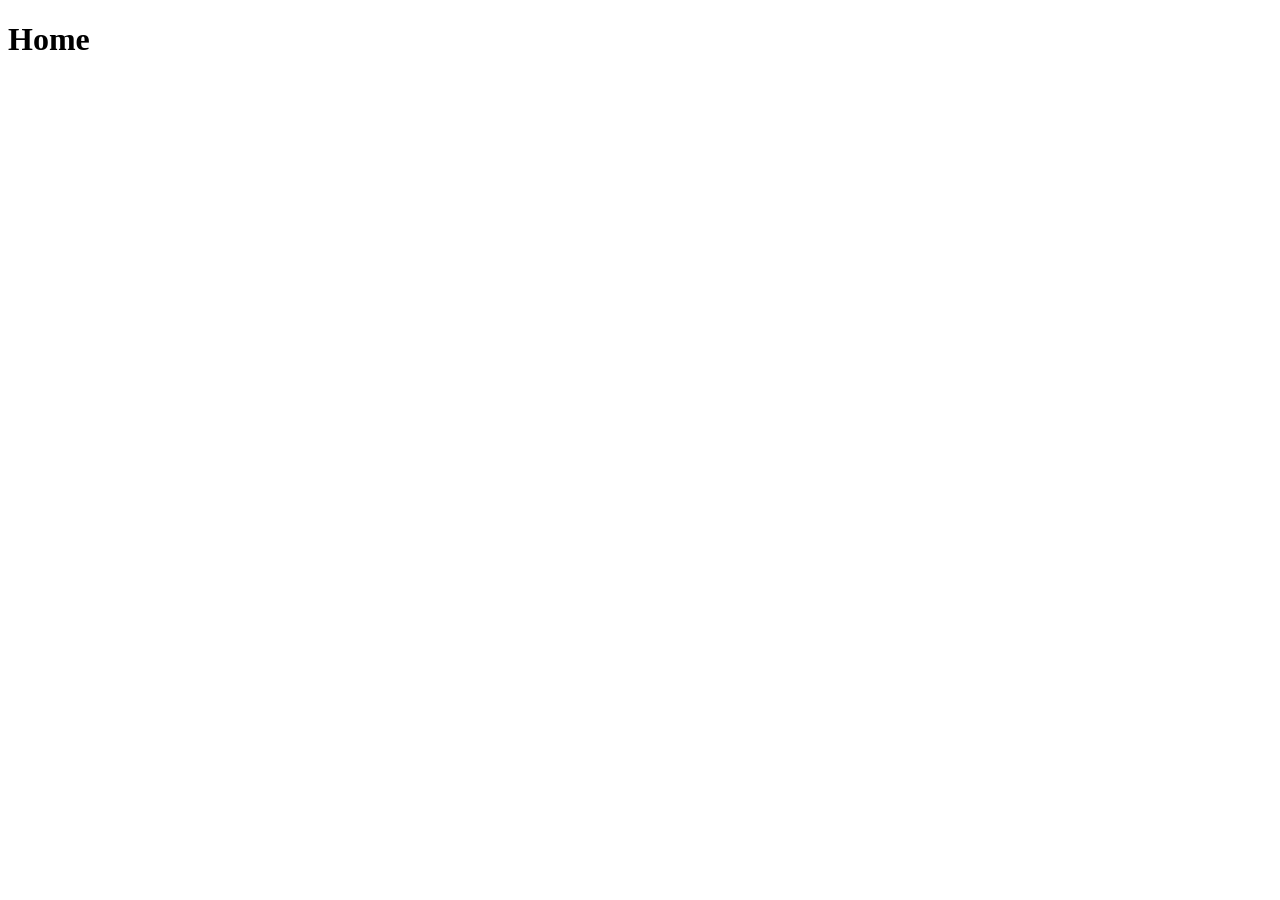
==== index.html @ 70b8d776 "first steps" ====
<!DOCTYPE html>
<html lang="en">
<head>
    <meta charset="UTF-8">
    <meta name="viewport" content="width=device-width, initial-scale=1.0">
    <title>Document</title>
</head>
<body>
    <h1> Home </h1>
</body>
</html>
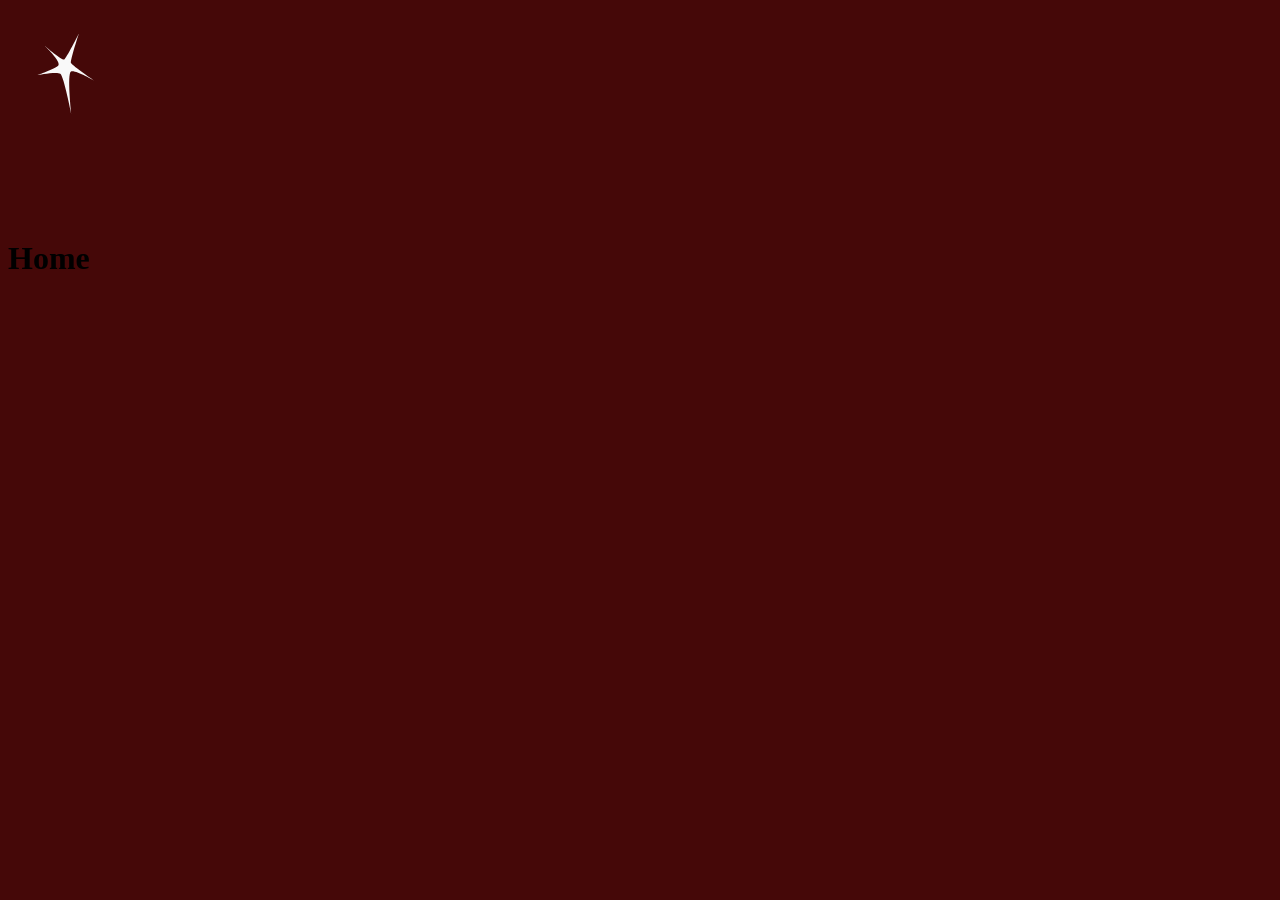
==== commit 65d79a42: "stern" ====
--- a/index.html
+++ b/index.html
@@ -3,9 +3,15 @@
 <head>
     <meta charset="UTF-8">
     <meta name="viewport" content="width=device-width, initial-scale=1.0">
-    <title>Document</title>
+    <title>Websiteseminar</title>
+    <link rel="stylesheet" href="./style.css">
 </head>
 <body>
+    <div>
+        <a href="./index.html">
+            <img id="home" src="./images/stern1.svg" alt="Home">
+        </a>
+    </div>
     <h1> Home </h1>
 </body>
 </html>
--- a/style.css
+++ b/style.css
@@ -0,0 +1,8 @@
+body{
+    background-color: rgb(69, 8, 8);
+}
+#home{
+    align-items: lef;
+    padding: 1vw;
+    width: 10vw;
+}
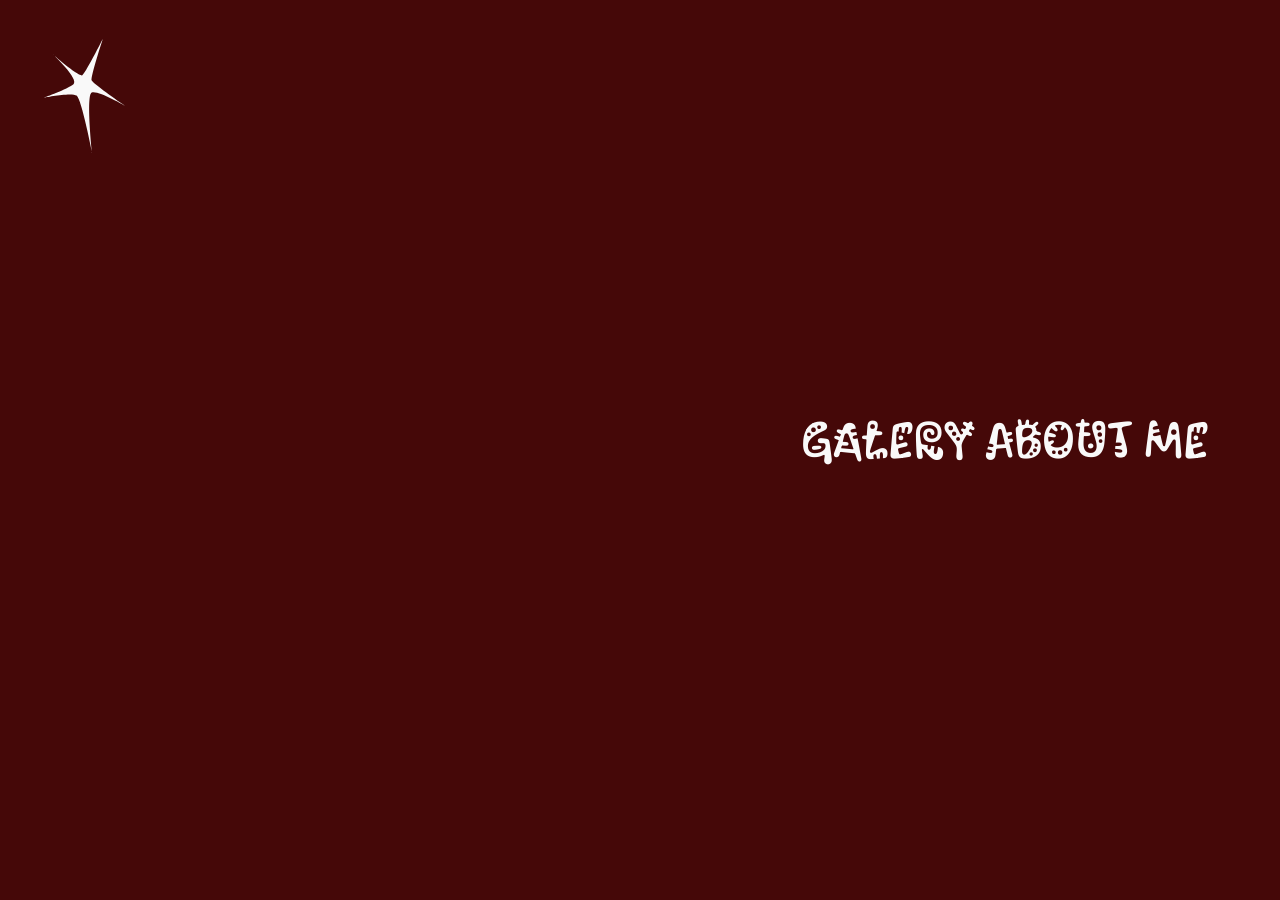
==== commit 6acb220c: "leiste" ====
--- a/index.html
+++ b/index.html
@@ -12,6 +12,9 @@
             <img id="home" src="./images/stern1.svg" alt="Home">
         </a>
     </div>
-    <h1> Home </h1>
+    <div id="überschriften">
+        <p> Galery  About me</p>
+    </div>
+
 </body>
 </html>
--- a/style.css
+++ b/style.css
@@ -2,7 +2,22 @@
     background-color: rgb(69, 8, 8);
 }
 #home{
-    align-items: lef;
+    display: flex;
+    justify-content: center;
+    align-items: left;
     padding: 1vw;
-    width: 10vw;
+    height: 20vw;
+}
+
+#überschriften{
+    font-family: myfont1;
+    color: #F9F9F9 ;
+    font-size: 4vw;
+    padding: 5vw;
+    text-align: right ;
+    
+}
+@font-face {
+    font-family: myfont1;
+    src: url(./fonts/schrift1.ttf);
 }
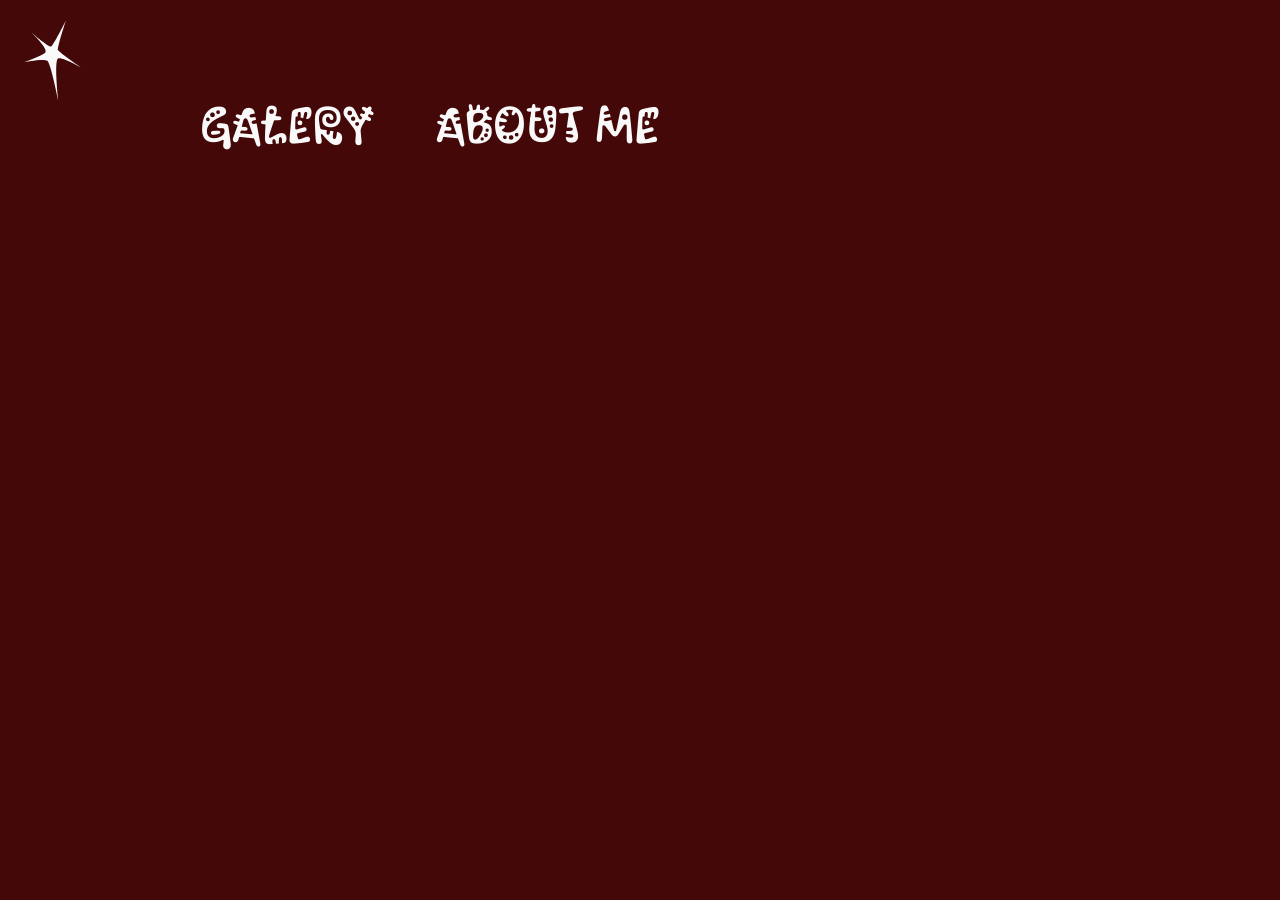
==== commit 54c6f804: "css" ====
--- a/index.html
+++ b/index.html
@@ -7,13 +7,12 @@
     <link rel="stylesheet" href="./style.css">
 </head>
 <body>
-    <div>
+    <div id="überschriften">
         <a href="./index.html">
-            <img id="home" src="./images/stern1.svg" alt="Home">
+            <img src="./images/stern1.svg" alt="Home" class="stern">
         </a>
-    </div>
-    <div id="überschriften">
-        <p> Galery  About me</p>
+        <p> Galery</p>
+        <p>About me</p>
     </div>
 
 </body>
--- a/style.css
+++ b/style.css
@@ -1,22 +1,29 @@
 body{
     background-color: rgb(69, 8, 8);
 }
-#home{
+#überschriften{
     display: flex;
-    justify-content: center;
-    align-items: left;
-    padding: 1vw;
-    height: 20vw;
+    justify-content: left;
+    align-items: flex-start;
+    gap: 5vw;
+    height: 10vw;
+    line-height: 10vw;
 }
 
-#überschriften{
+#überschriften img{
+    display: block;
+    height: auto;
+    width: 10vw;
+}
+#überschriften p{
+
     font-family: myfont1;
     color: #F9F9F9 ;
     font-size: 4vw;
-    padding: 5vw;
-    text-align: right ;
-    
 }
+
+
+
 @font-face {
     font-family: myfont1;
     src: url(./fonts/schrift1.ttf);
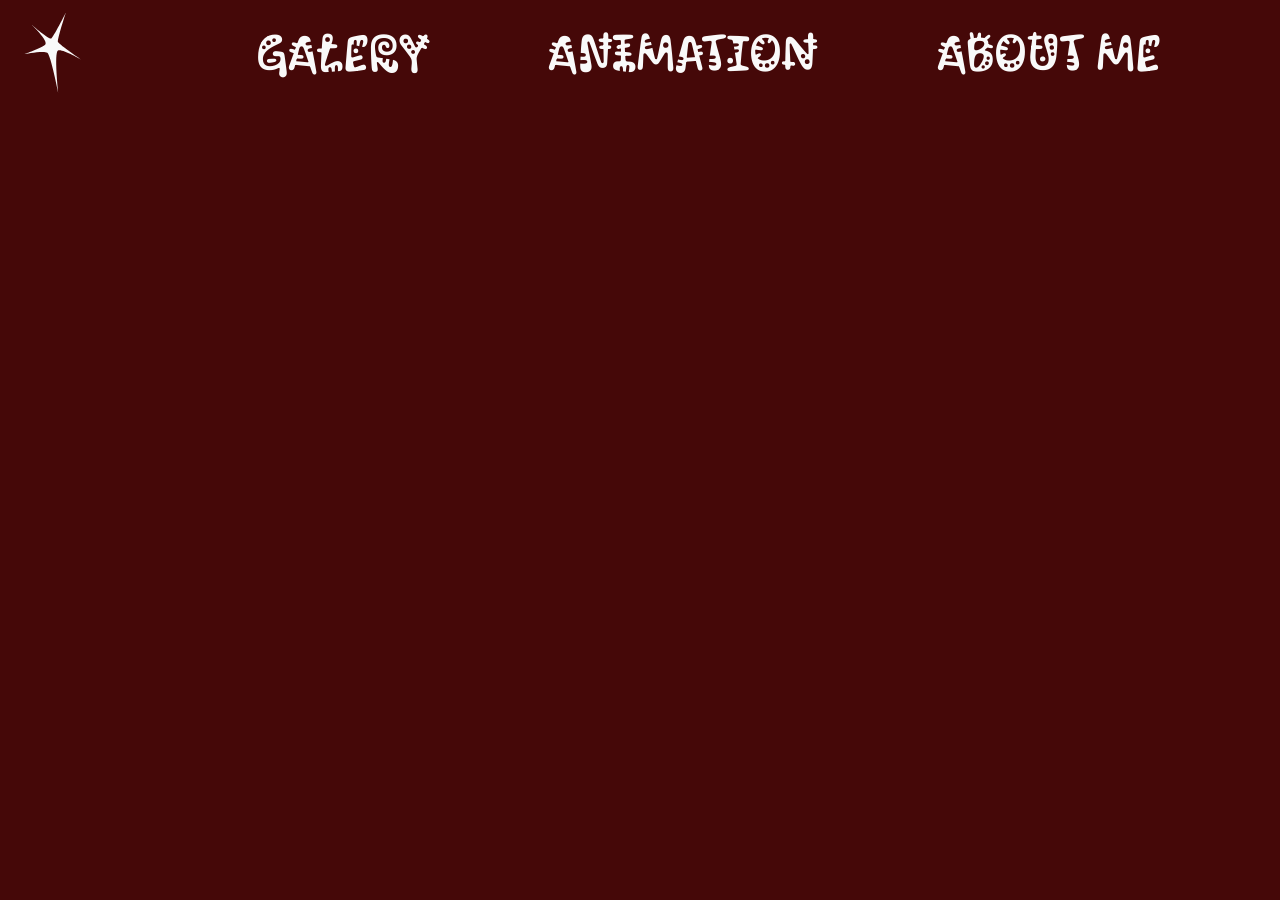
==== commit 415b3193: "Galerie" ====
--- a/index.html
+++ b/index.html
@@ -11,8 +11,16 @@
         <a href="./index.html">
             <img src="./images/stern1.svg" alt="Home" class="stern">
         </a>
+        <a href="./Galery.html">
         <p> Galery</p>
+        <a href="./animation_page/animation.html"> 
+            <p>Animation</p>
+        </a>
+        </a>
+        <a href="./aboutme.html">
         <p>About me</p>
+        </a>
+
     </div>
 
 </body>
--- a/style.css
+++ b/style.css
@@ -3,11 +3,14 @@
 }
 #überschriften{
     display: flex;
-    justify-content: left;
+    justify-content: space-between;
     align-items: flex-start;
+    width: 90%;
     gap: 5vw;
     height: 10vw;
-    line-height: 10vw;
+    position: fixed;
+    z-index: 10;
+    top: 0;
 }
 
 #überschriften img{
@@ -15,11 +18,25 @@
     height: auto;
     width: 10vw;
 }
+
 #überschriften p{
-
+    margin-top: 2vh;
     font-family: myfont1;
     color: #F9F9F9 ;
     font-size: 4vw;
+    text-align: right;
+    
+
+}
+a:link{
+    color: #F9F9F9 ;
+    text-decoration: none;
+}
+
+
+a:visited{
+    color: black;
+    text-decoration: underline;
 }
 
 
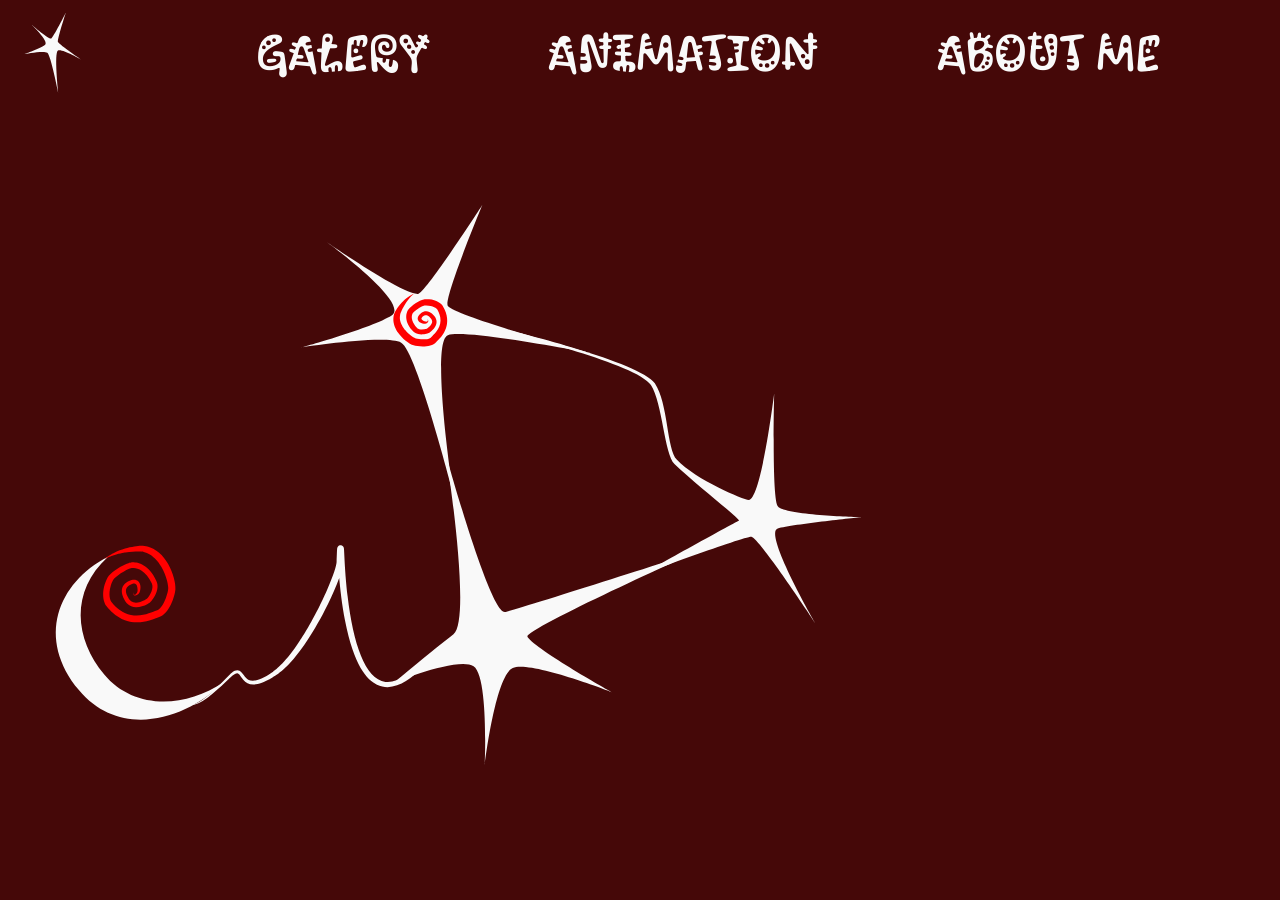
==== commit fac6e843: "home" ====
--- a/index.html
+++ b/index.html
@@ -20,7 +20,9 @@
         <a href="./aboutme.html">
         <p>About me</p>
         </a>
-
+    </div>
+    <div id="home">
+        <img src="./images/Home1.svg" alt="Bild">
     </div>
 
 </body>
--- a/style.css
+++ b/style.css
@@ -39,7 +39,11 @@
     text-decoration: underline;
 }
 
-
+#home img{
+    height: 70vh;
+    margin-top: 18vh;
+    align-items: center;
+}
 
 @font-face {
     font-family: myfont1;
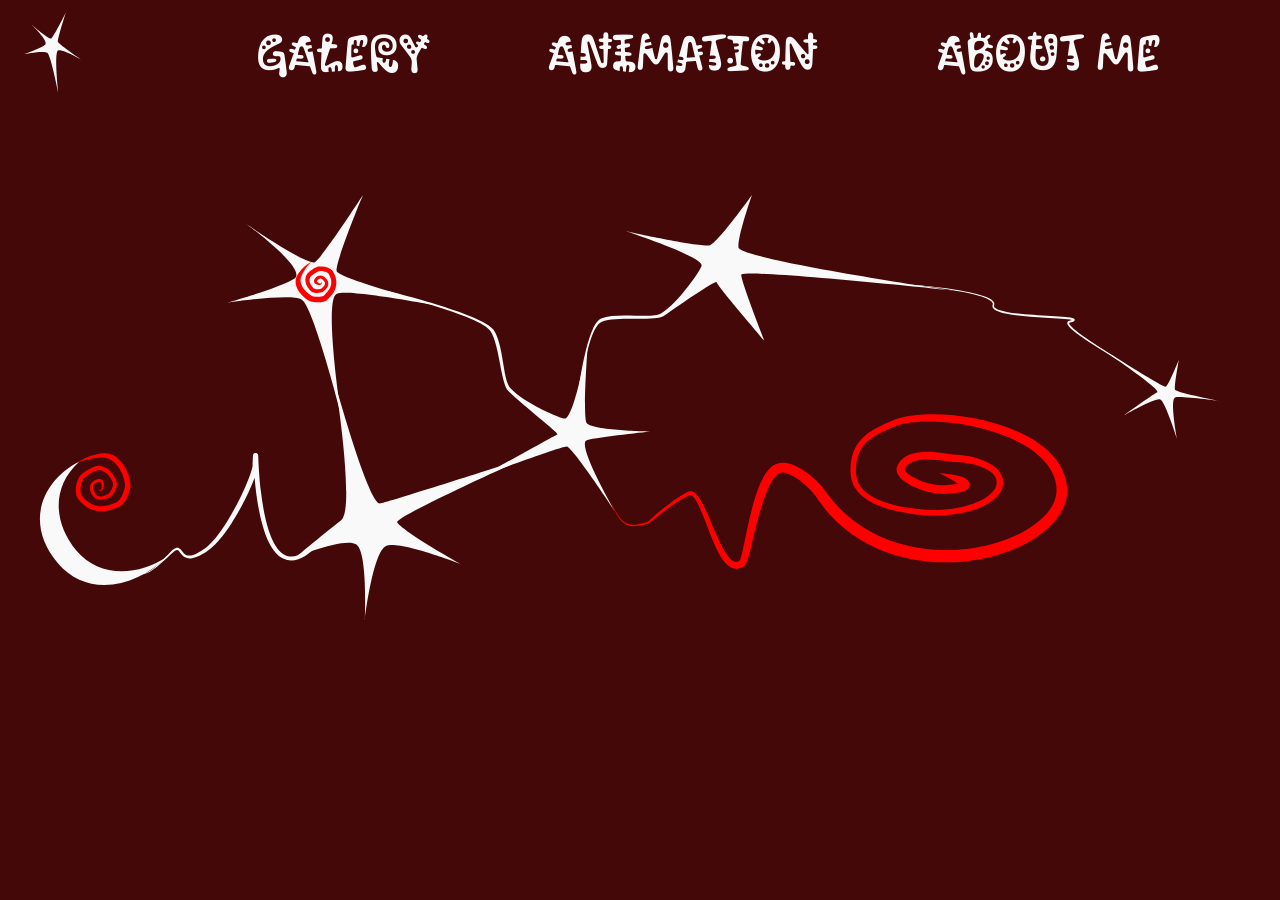
==== commit 6afda65e: "leiste" ====
--- a/index.html
+++ b/index.html
@@ -22,7 +22,7 @@
         </a>
     </div>
     <div id="home">
-        <img src="./images/Home1.svg" alt="Bild">
+        <img src="./images/Home2.svg" alt="Bild">
     </div>
 
 </body>
--- a/style.css
+++ b/style.css
@@ -17,6 +17,7 @@
     display: block;
     height: auto;
     width: 10vw;
+    transition: transform 0.5s ease; 
 }
 
 #überschriften p{
@@ -24,23 +25,28 @@
     font-family: myfont1;
     color: #F9F9F9 ;
     font-size: 4vw;
-    text-align: right;
-    
+    text-align: right;  
+      
+}
+#überschriften a{
+    transition: transform 0.3s ease;
+}
 
+a:hover{
+    transform: scale(1.1);
 }
+img.hover{
+    transform: ;
+}
+
 a:link{
     color: #F9F9F9 ;
     text-decoration: none;
 }
 
 
-a:visited{
-    color: black;
-    text-decoration: underline;
-}
-
 #home img{
-    height: 70vh;
+    width: 98vw;
     margin-top: 18vh;
     align-items: center;
 }
